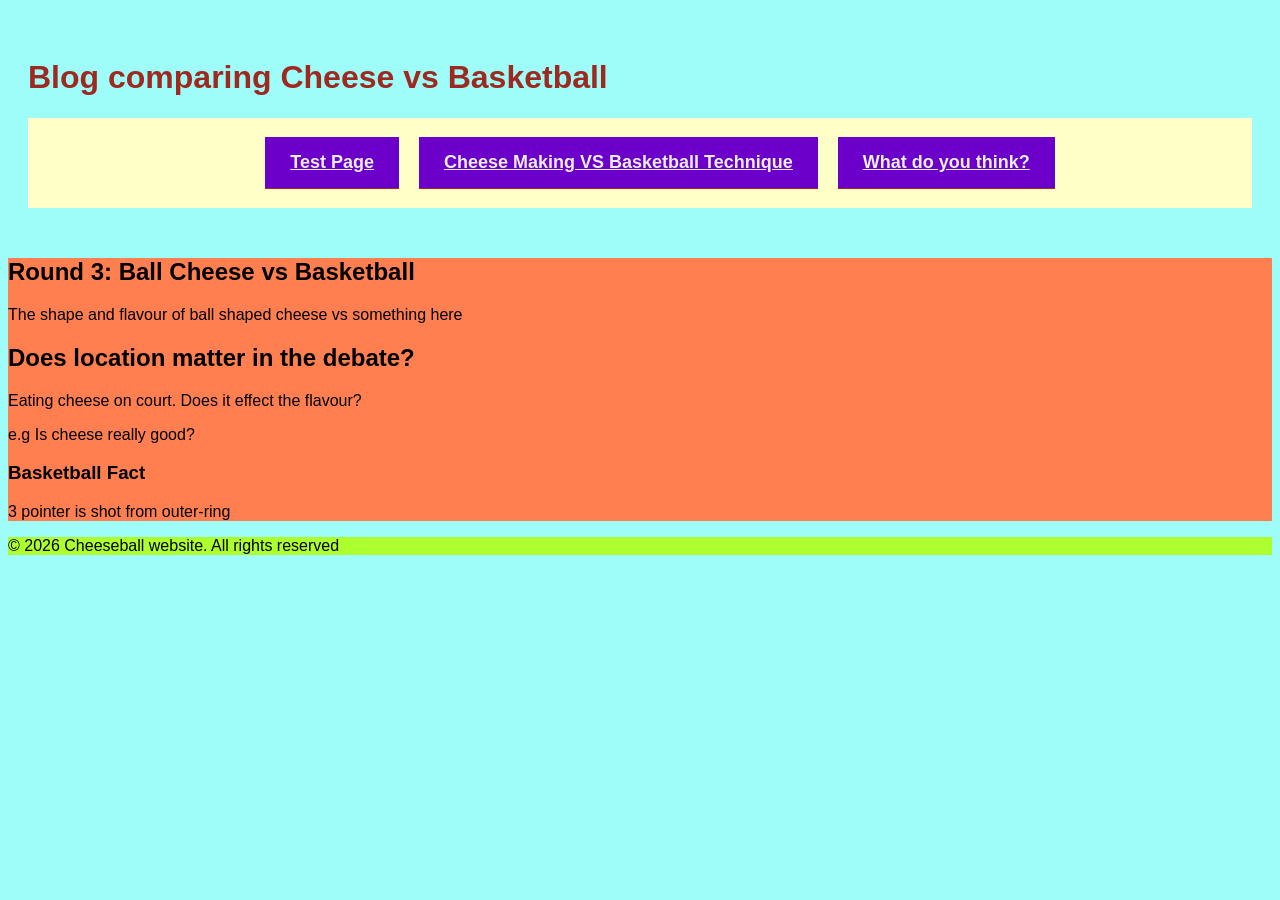
==== wk-5-6/index.html @ 24e010be "Added week 5 and 6 folder for starting point this week, week 3 and 4 renamed for timeline of HTML/CS" ====
<!DOCTYPE html>
<html lang="en">
<!--Head is for the meta data > data about the page--> 
<head>
    <meta charset="UTF-8">
    <meta name="viewport" content="width=device-width, initial-scale=1.0">
    <title>Cheese vs Basketball</title>
    <link rel="stylesheet" href="styles.css">
</head>

<body>
    <header>
        <h1>Blog comparing Cheese vs Basketball</h1>
        <nav>
            <button class="hamburger" onclick="this.parentElement.classList.toggle('active')">☰</button>
            <ul>
                <li><a href="test.html">Test Page</a></li>
                <li><a href="#aboutus">Cheese Making VS Basketball Technique</a></li>
                <li><a href="#form">What do you think?</a></li>
            </ul>
        </nav>
    </header>
    <main>
        <article>
            <h2>Round 3: Ball Cheese vs Basketball</h2>
            <p>The shape and flavour of ball shaped cheese vs something here</p>
        </article>
        <section>
            <h2>Does location matter in the debate?</h2>
            <p>Eating cheese on court. Does it effect the flavour?</p>
            <p>e.g Is cheese really good?</p>
        </section>
        <aside>
            <h3>Basketball Fact</h3>
            <p>3 pointer is shot from outer-ring</p>
        </aside>
    </main>
    <footer>
        <p>&copy; 2026 Cheeseball website. All rights reserved</p>
    </footer>
</body>
</html>
---- wk-5-6/styles.css ----
body {
    background-color: #9efdf8;
    font-family:Verdana, Geneva, Tahoma, sans-serif;
}

header {
    padding: 30px 20px;
}

header h1 {
    color: #9e2920;
    font-size: 2rem;
}

main {
    background-color: coral;
}

footer {
    background-color: greenyellow;
}

nav {
 background-color: rgb(255, 255, 200);
 font-size: large;
 padding: 1px;
}

nav ul {
    list-style: none;
    display: flex;
    justify-content: center;
    gap: 20px;
}

nav ul li a {
    color: rgb(235, 237, 239);
    background-color: rgb(108, 0, 202);
    border-radius: 5px;
    padding: 10px, 10px;
    font-weight: bold;
}

nav ul li a:hover{
    background-color: #9e2920;
}

table {
    width: 100%;
    border-collapse: collapse;
    margin-top: 20px;
}

table th, table td {
    padding: 15px;
    text-align: left;
    border: 5px solid black;
}

table th {
    background-color: #9e2920;
    color: white;
    font-weight: bold;
    text-transform: uppercase;
}

table td {
    text-align: center;
}

table tbody tr:nth-child(even){
    background-color: bisque;
}

table tbody td:hover {
    background-color: blueviolet;
}

table tbody tr:hover {
    background-color: yellow;
}

form {
    margin-top: 20px;
}

label {
    display: block;
    font-weight: bold;
}

input[type="text"],
input[type="email"],
input[type="password"] {
    width: 50%;
    padding: 12px;
    border: 5px solid black;
    font-size: 1rem;
    font-family: 'Times New Roman', Times, serif;
}

input:focus {
    border-color: cornflowerblue;
    outline: none;
}

input[type="submit"] {
    margin-top: 20px;
    padding: 15px 25px;
    background-color: #9e2920;
    color: white;
    border: none;
    border-radius: 10px;
    font-size: 1.1rem;
    font-weight: bold;
    cursor: pointer;
}

.hamburger {
    display: none;
    background: none;
    border: none;
    color: black;
    font-size: 1.5rem;
    cursor: pointer;
    padding: 10px;
}

@media screen and (max-width: 600px){
    .hamburger {
        display: block;
    }

    /* Lets hide the old menu */
    nav ul {
        display: none;

        background-color: #9e2920;
        padding: 0;
    }

    nav.active ul {
        display: block;}
    }

    nav ul li a {
        display: block;
        border-radius: 0;
        padding: 15px 25px;
        border-bottom: 1px solid #9e2920;
    }

}
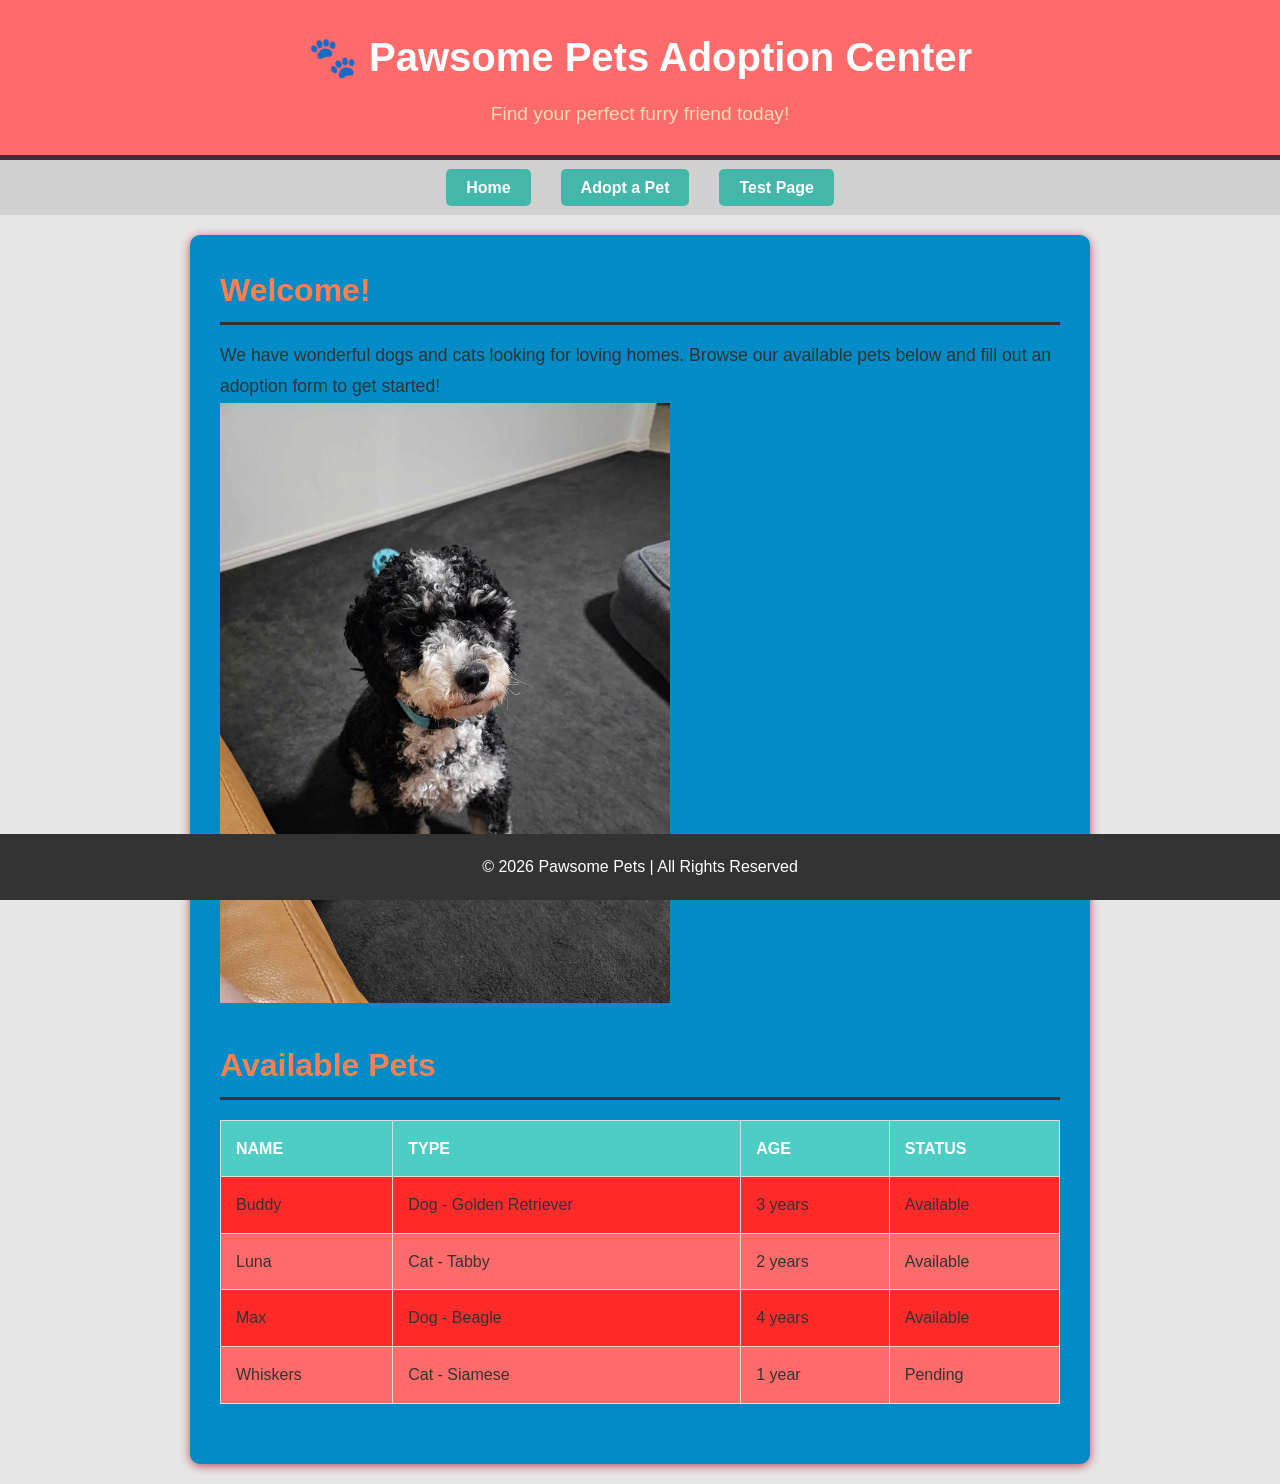
==== commit 7bd09b96: "Template Start week 5" ====
--- a/wk-5-6/index.html
+++ b/wk-5-6/index.html
@@ -1,42 +1,93 @@
 <!DOCTYPE html>
 <html lang="en">
-<!--Head is for the meta data > data about the page--> 
 <head>
     <meta charset="UTF-8">
     <meta name="viewport" content="width=device-width, initial-scale=1.0">
-    <title>Cheese vs Basketball</title>
+    <title>Pawsome Pets - Adoption Center</title>
+    
+    <!-- //TODO - Step 1: Link the CSS file here -->
     <link rel="stylesheet" href="styles.css">
+
 </head>
+<body>
+    
+    <!-- HEADER -->
+    <header>
+        <h1>🐾 Pawsome Pets Adoption Center</h1>
+        <p>Find your perfect furry friend today!</p>
+    </header>
 
-<body>
-    <header>
-        <h1>Blog comparing Cheese vs Basketball</h1>
-        <nav>
-            <button class="hamburger" onclick="this.parentElement.classList.toggle('active')">☰</button>
-            <ul>
-                <li><a href="test.html">Test Page</a></li>
-                <li><a href="#aboutus">Cheese Making VS Basketball Technique</a></li>
-                <li><a href="#form">What do you think?</a></li>
-            </ul>
-        </nav>
-    </header>
+    <!-- NAVIGATION -->
+    <nav id="navActive">
+        <button class="hamburger" 
+        onclick="document.getElementById('navActive').classList.toggle('active')">
+            ☰</button>
+        <ul>
+            <li><a href="index.html">Home</a></li>
+            <li><a href="contact.html">Adopt a Pet</a></li>
+            <li><a href="test.html">Test Page</a></li>
+        </ul>
+    </nav>
+
+    <!-- MAIN CONTENT -->
     <main>
-        <article>
-            <h2>Round 3: Ball Cheese vs Basketball</h2>
-            <p>The shape and flavour of ball shaped cheese vs something here</p>
-        </article>
-        <section>
-            <h2>Does location matter in the debate?</h2>
-            <p>Eating cheese on court. Does it effect the flavour?</p>
-            <p>e.g Is cheese really good?</p>
+        
+        <!-- SECTION 1: Welcome -->
+        <section id="welcome">
+            <h2>Welcome!</h2>
+            <p>We have wonderful dogs and cats looking for loving homes. Browse our available pets below and fill out an adoption form to get started!</p>
+            <img src="images/cutie.jpg" alt="art love" 
+            width="450" height="600">
         </section>
-        <aside>
-            <h3>Basketball Fact</h3>
-            <p>3 pointer is shot from outer-ring</p>
-        </aside>
+
+        <!-- SECTION 2: Available Pets Table -->
+        <section id="pets">
+            <h2>Available Pets</h2>
+            
+            <table>
+                <thead>
+                    <tr>
+                        <th>Name</th>
+                        <th>Type</th>
+                        <th>Age</th>
+                        <th>Status</th>
+                    </tr>
+                </thead>
+                <tbody>
+                    <tr>
+                        <td>Buddy</td>
+                        <td>Dog - Golden Retriever</td>
+                        <td>3 years</td>
+                        <td>Available</td>
+                    </tr>
+                    <tr>
+                        <td>Luna</td>
+                        <td>Cat - Tabby</td>
+                        <td>2 years</td>
+                        <td>Available</td>
+                    </tr>
+                    <tr>
+                        <td>Max</td>
+                        <td>Dog - Beagle</td>
+                        <td>4 years</td>
+                        <td>Available</td>
+                    </tr>
+                    <tr>
+                        <td>Whiskers</td>
+                        <td>Cat - Siamese</td>
+                        <td>1 year</td>
+                        <td>Pending</td>
+                    </tr>
+                </tbody>
+            </table>
+        </section>
+
     </main>
+
+    <!-- FOOTER -->
     <footer>
-        <p>&copy; 2026 Cheeseball website. All rights reserved</p>
+        <p>&copy; 2026 Pawsome Pets | All Rights Reserved</p>
     </footer>
+<script src="script.js"></script>
 </body>
 </html>
--- a/wk-5-6/styles.css
+++ b/wk-5-6/styles.css
@@ -1,154 +1,258 @@
+/* ==========================================
+   WEEK 3 CSS EXERCISE
+   Pawsome Pets Adoption Center
+   
+   Week 3 DEMO
+   ========================================== */
+
+/* Step 2: Write CSS reset and body styles here */
+* {
+   margin: 0;
+   padding: 0;
+   box-sizing: border-box;
+}
+
 body {
-    background-color: #9efdf8;
-    font-family:Verdana, Geneva, Tahoma, sans-serif;
-}
-
+   font-family: Arial, Helvetica, sans-serif;
+   line-height: 1.6;
+   color: #333;
+   background-color: #e7e6e6;
+}
+
+/* Step 3: Style the header here */
 header {
-    padding: 30px 20px;
+   background-color: #ff6b6b;
+   color: white;
+   text-align: center;
+   padding: 25px 20px;
+   border-bottom: 5px solid #333;
 }
 
 header h1 {
-    color: #9e2920;
-    font-size: 2rem;
-}
-
+   font-size: 2.5rem;
+   margin-bottom: 10px;
+}
+
+header p {
+   font-size: 1.2rem;
+   color: wheat;
+}
+
+/* Step 4: Style the navigation here */
+nav {
+   background-color: #d0d0d0;
+   padding: 15px;
+   text-align: center;
+   position: relative;  /* Added for absolute positioning of dropdown */
+}
+
+nav a {
+   color: white;
+   text-decoration: none;
+   padding: 10px 20px;
+   margin: 0 10px;
+   border-radius: 5px;
+   background-color: #45b7aa;
+   font-weight: bold;
+}
+
+nav a:hover {
+   background-color: #333;
+   font-style: italic;
+}
+
+/* Step 5: Style the main content area here */
 main {
-    background-color: coral;
-}
-
+   background-color:  #018cc7;
+   max-width: 900px;
+   margin: 20px auto;
+   padding: 30px;
+   border-radius: 10px;
+   box-shadow: 0 2px 10px rgba(182, 53, 70, 0.854);
+}
+
+/* Step 6: Style the sections here */
+section {
+   margin-bottom: 30px;
+}
+
+section h2 {
+   color: coral;
+   margin-bottom: 15px;
+   font-size: 2rem;
+   border-bottom: 3px solid #333;
+   padding-bottom: 5px;
+}
+
+section p {
+   font-size: 1.1rem;
+   line-height: 1.8;
+}
+
+/* Step 7: Style the table here */
+table {
+   width: 100%;
+   border-collapse: collapse;
+   margin-top: 20px;
+}
+
+/* Defaults for TH and TD */
+table th, table td {
+   padding: 15px;
+   text-align: left;
+   border: 1px solid #ddd;
+}
+
+/* Custom TH */
+table th {
+   background-color: #4ecdc4;
+   color: white;
+   font-weight: bold;
+   text-transform: uppercase;
+}
+
+table tbody tr:nth-child(odd) {
+   background-color: #ff2b2b;
+}
+
+table tbody tr:nth-child(even) {
+   background-color: #ff6b6b;
+}
+
+table tbody tr:hover {
+   background-color: wheat;
+}
+
+/* Step 8: Style the form here */
+form {
+   margin-top: 20px;
+}
+
+label {
+   display: block;
+   margin-top: 15px;
+   margin-bottom: 5px;
+   font-weight: bold;
+   color: #333;
+}
+
+input[type="text"], input[type="email"],
+input[type="tel"], select, textarea{
+   width: 100%;
+   padding: 12px;
+   border: 2px solid #ddd;
+   border-radius: 5px;
+   font-size: 1rem;
+   font-family: Arial, Helvetica, sans-serif;
+}
+
+input:focus, select:focus, textarea:focus {
+   border-color: red;
+   outline: none;
+}
+
+textarea {
+   resize: vertical;
+}
+
+button {
+   margin-top: 20px;
+   padding: 15px 40px;
+   background-color: #ff6b6b;
+   border: none;
+   border-radius: 5px;
+   font-size: 1.1rem;
+   font-weight: bold;
+   cursor: pointer;
+}
+
+button:hover {
+   background-color: #ff0000;
+   color: white;
+}
+
+/* Step 9: Style the footer here */
 footer {
-    background-color: greenyellow;
-}
-
-nav {
- background-color: rgb(255, 255, 200);
- font-size: large;
- padding: 1px;
-}
-
+   background-color: #333;
+   color: white;
+   text-align: center;
+   padding: 20px;
+   position: fixed;
+   bottom: 0;
+   left: 0;
+   right: 0;
+   z-index: 10;
+}
+
+/* Step 10: Add responsive styles here (if time) */
+
+/* Hamburger button - hidden on desktop */
+.hamburger {
+   display: none;
+   background: none;
+   border: none;
+   color: #333;
+   font-size: 1.5em;
+   cursor: pointer;
+   padding: 10px;
+}
+
+/* Desktop navigation - horizontal links */
 nav ul {
-    list-style: none;
-    display: flex;
-    justify-content: center;
-    gap: 20px;
+   display: flex;
+   list-style: none;
+   gap: 10px;
+   margin: 0;
+   padding: 0;
+   justify-content: center;
 }
 
 nav ul li a {
-    color: rgb(235, 237, 239);
-    background-color: rgb(108, 0, 202);
-    border-radius: 5px;
-    padding: 10px, 10px;
-    font-weight: bold;
-}
-
-nav ul li a:hover{
-    background-color: #9e2920;
-}
-
-table {
-    width: 100%;
-    border-collapse: collapse;
-    margin-top: 20px;
-}
-
-table th, table td {
-    padding: 15px;
-    text-align: left;
-    border: 5px solid black;
-}
-
-table th {
-    background-color: #9e2920;
-    color: white;
-    font-weight: bold;
-    text-transform: uppercase;
-}
-
-table td {
-    text-align: center;
-}
-
-table tbody tr:nth-child(even){
-    background-color: bisque;
-}
-
-table tbody td:hover {
-    background-color: blueviolet;
-}
-
-table tbody tr:hover {
-    background-color: yellow;
-}
-
-form {
-    margin-top: 20px;
-}
-
-label {
-    display: block;
-    font-weight: bold;
-}
-
-input[type="text"],
-input[type="email"],
-input[type="password"] {
-    width: 50%;
-    padding: 12px;
-    border: 5px solid black;
-    font-size: 1rem;
-    font-family: 'Times New Roman', Times, serif;
-}
-
-input:focus {
-    border-color: cornflowerblue;
-    outline: none;
-}
-
-input[type="submit"] {
-    margin-top: 20px;
-    padding: 15px 25px;
-    background-color: #9e2920;
-    color: white;
-    border: none;
-    border-radius: 10px;
-    font-size: 1.1rem;
-    font-weight: bold;
-    cursor: pointer;
-}
-
-.hamburger {
-    display: none;
-    background: none;
-    border: none;
-    color: black;
-    font-size: 1.5rem;
-    cursor: pointer;
-    padding: 10px;
-}
-
-@media screen and (max-width: 600px){
-    .hamburger {
-        display: block;
-    }
-
-    /* Lets hide the old menu */
-    nav ul {
-        display: none;
-
-        background-color: #9e2920;
-        padding: 0;
-    }
-
-    nav.active ul {
-        display: block;}
-    }
-
-    nav ul li a {
-        display: block;
-        border-radius: 0;
-        padding: 15px 25px;
-        border-bottom: 1px solid #9e2920;
-    }
-
-}
-
+   color: white;
+   text-decoration: none;
+   padding: 10px 20px;
+   border-radius: 5px;
+   background-color: #45b7aa;
+}
+
+nav ul li a:hover {
+   background-color: #333;
+}
+
+/* MOBILE STYLES - Hamburger Menu */
+@media screen and (max-width: 600px) {
+   /* Show hamburger button on mobile */
+   .hamburger {
+      display: block;
+   }
+   
+   /* Hide navigation  */
+   nav ul {
+      display: none;
+      flex-direction: column;
+      position: absolute;
+      top: 100%;
+      left: 0;
+      right: 0;
+      background-color:#ddd;
+      padding: 0;
+      margin: 0;
+      z-index: 100;
+   }
+
+   /* Show active */
+   nav.active ul {
+      display: flex;
+   }
+
+   nav ul li {
+      width: 100%;
+   }
+
+   nav ul li a {
+      display: block;
+      border-radius: 0;
+      padding: 15px 20px;
+      border-bottom: 1px solid rgba(182, 53, 70, 0.854);
+   }
+}
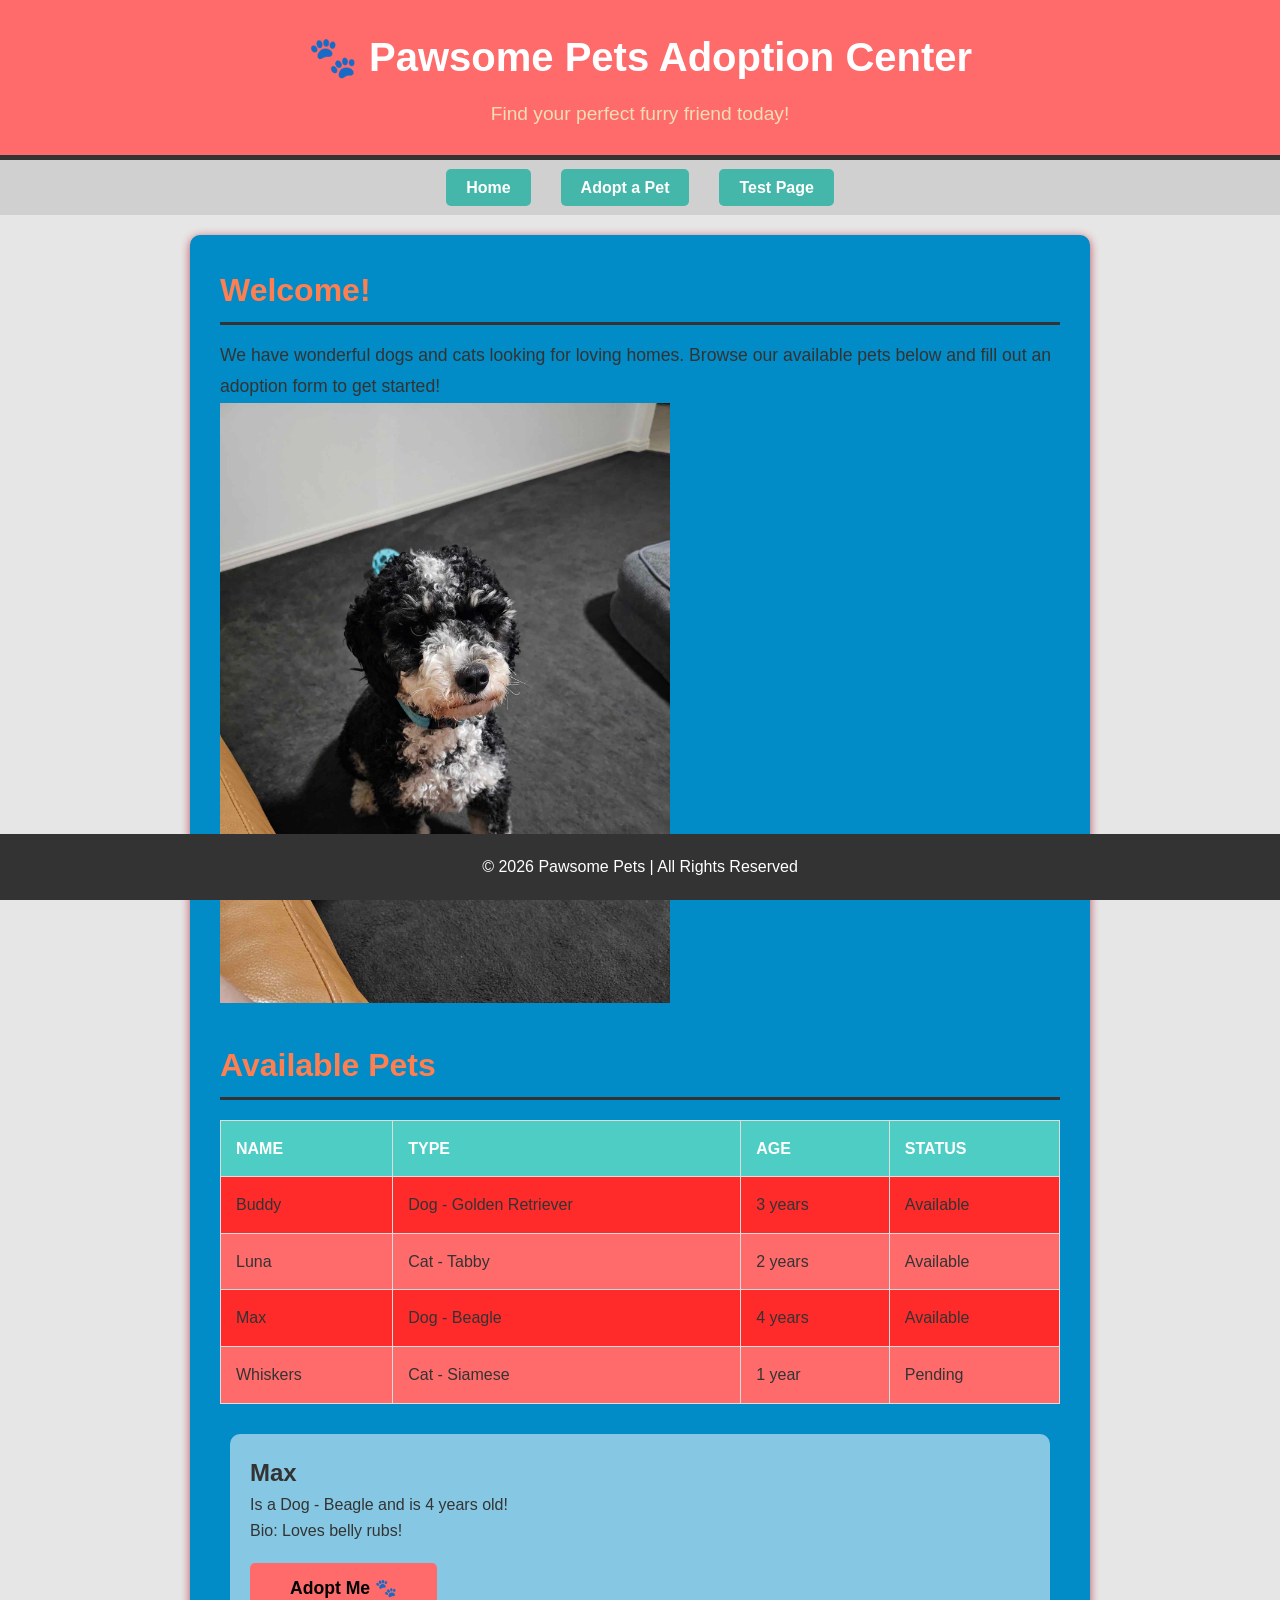
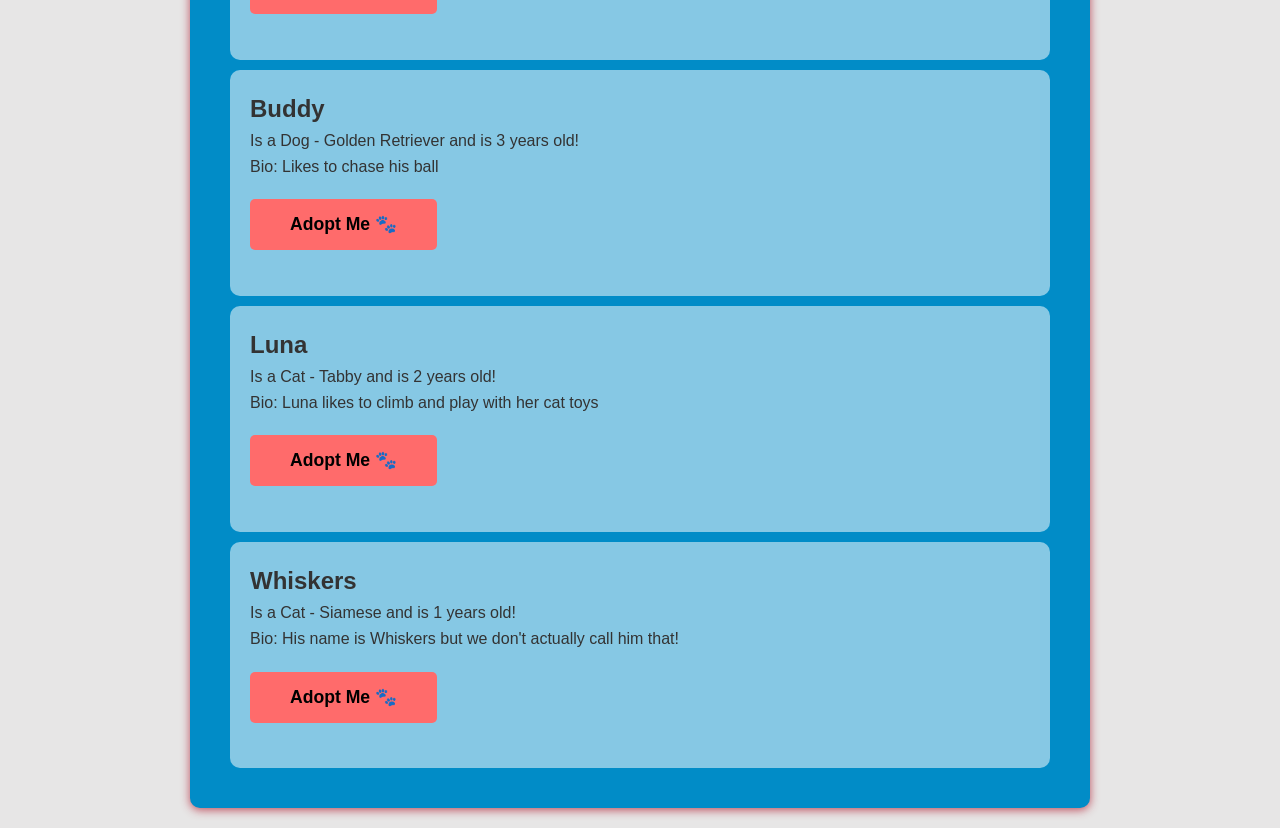
==== commit 9ddf2aa2: "End of wk5demo - Return next week for more JS dom + cool js functions" ====
--- a/wk-5-6/index.html
+++ b/wk-5-6/index.html
@@ -81,7 +81,14 @@
                 </tbody>
             </table>
         </section>
-
+    
+        <div id="petList">
+            <!--<div class="pet-card">
+                <h2>TEST</h2>
+                <br>
+                <br>
+            </div>-->
+        </div>
     </main>
 
     <!-- FOOTER -->
--- a/wk-5-6/styles.css
+++ b/wk-5-6/styles.css
@@ -255,4 +255,11 @@
       padding: 15px 20px;
       border-bottom: 1px solid rgba(182, 53, 70, 0.854);
    }
+}
+
+.petCard {
+   background-color: rgba(255, 255, 255, 0.527);
+   border-radius: 10px;
+   margin: 10px;
+   padding: 20px;
 }
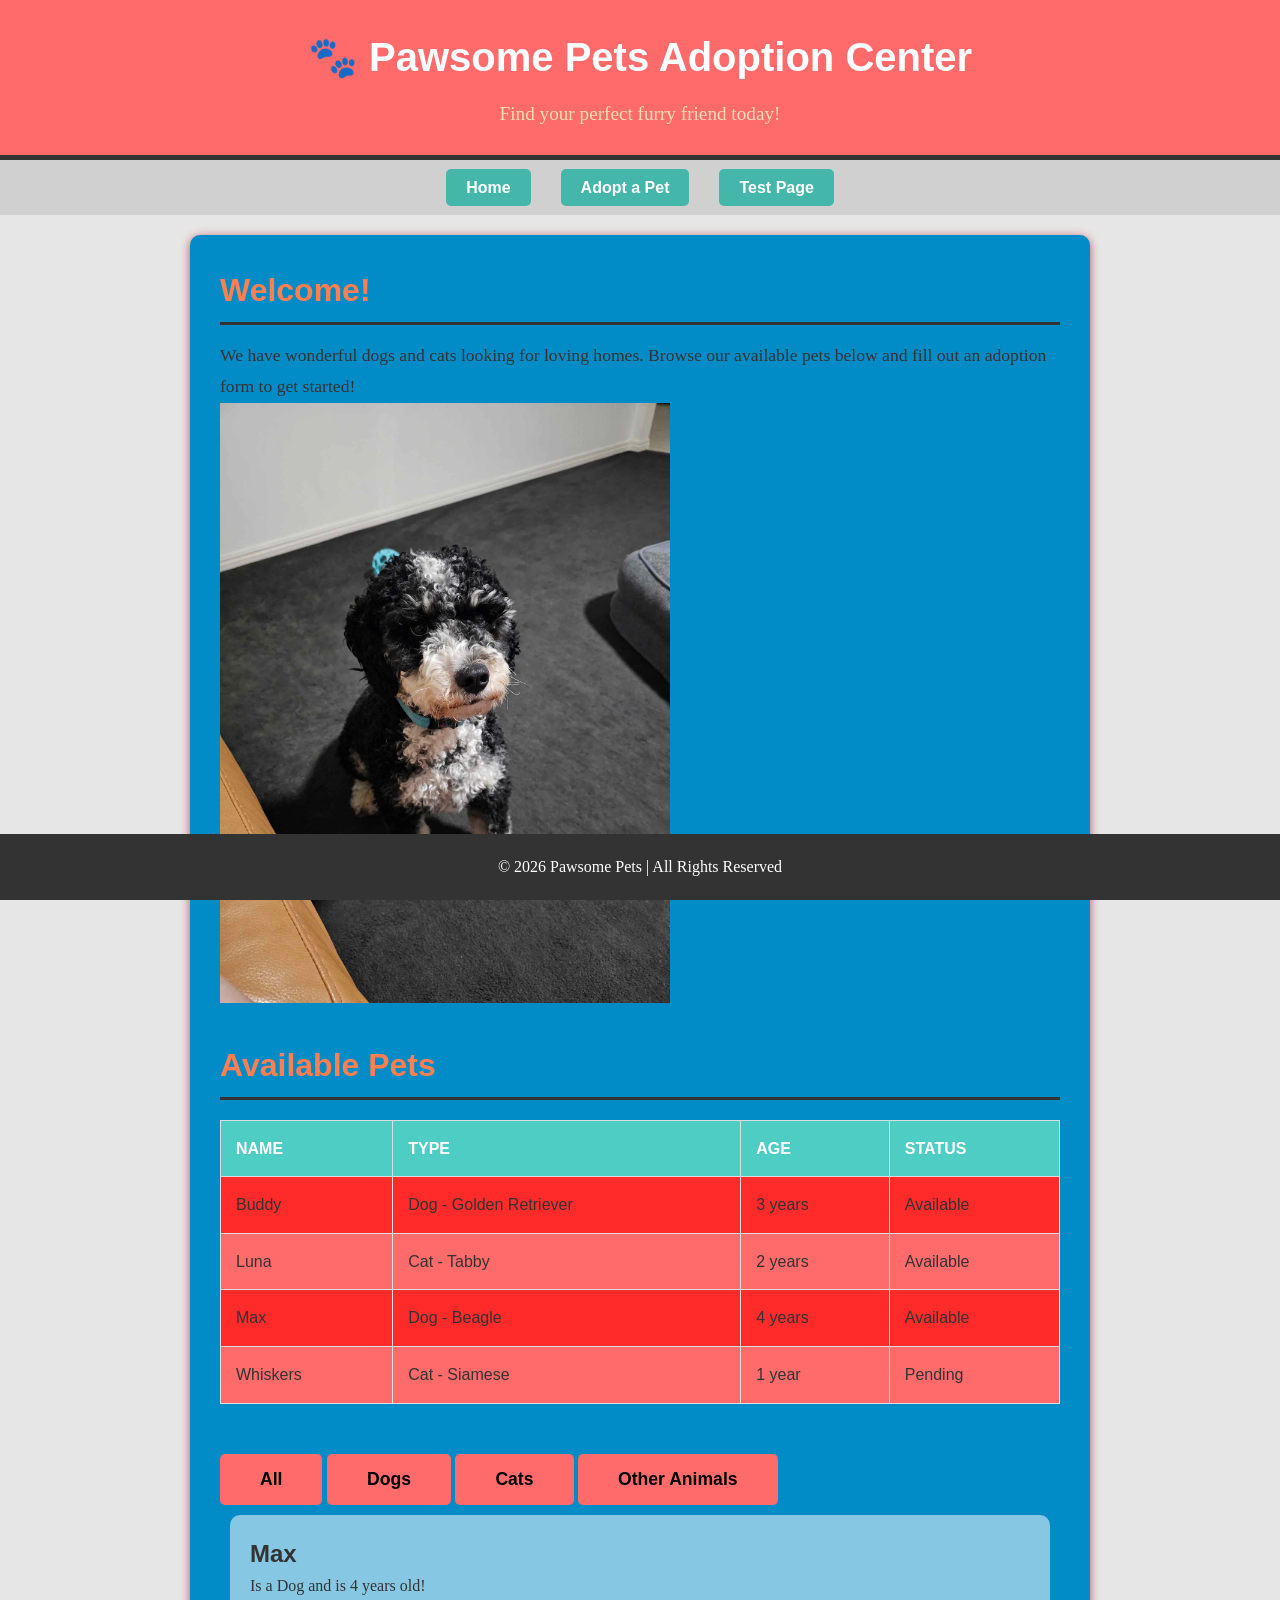
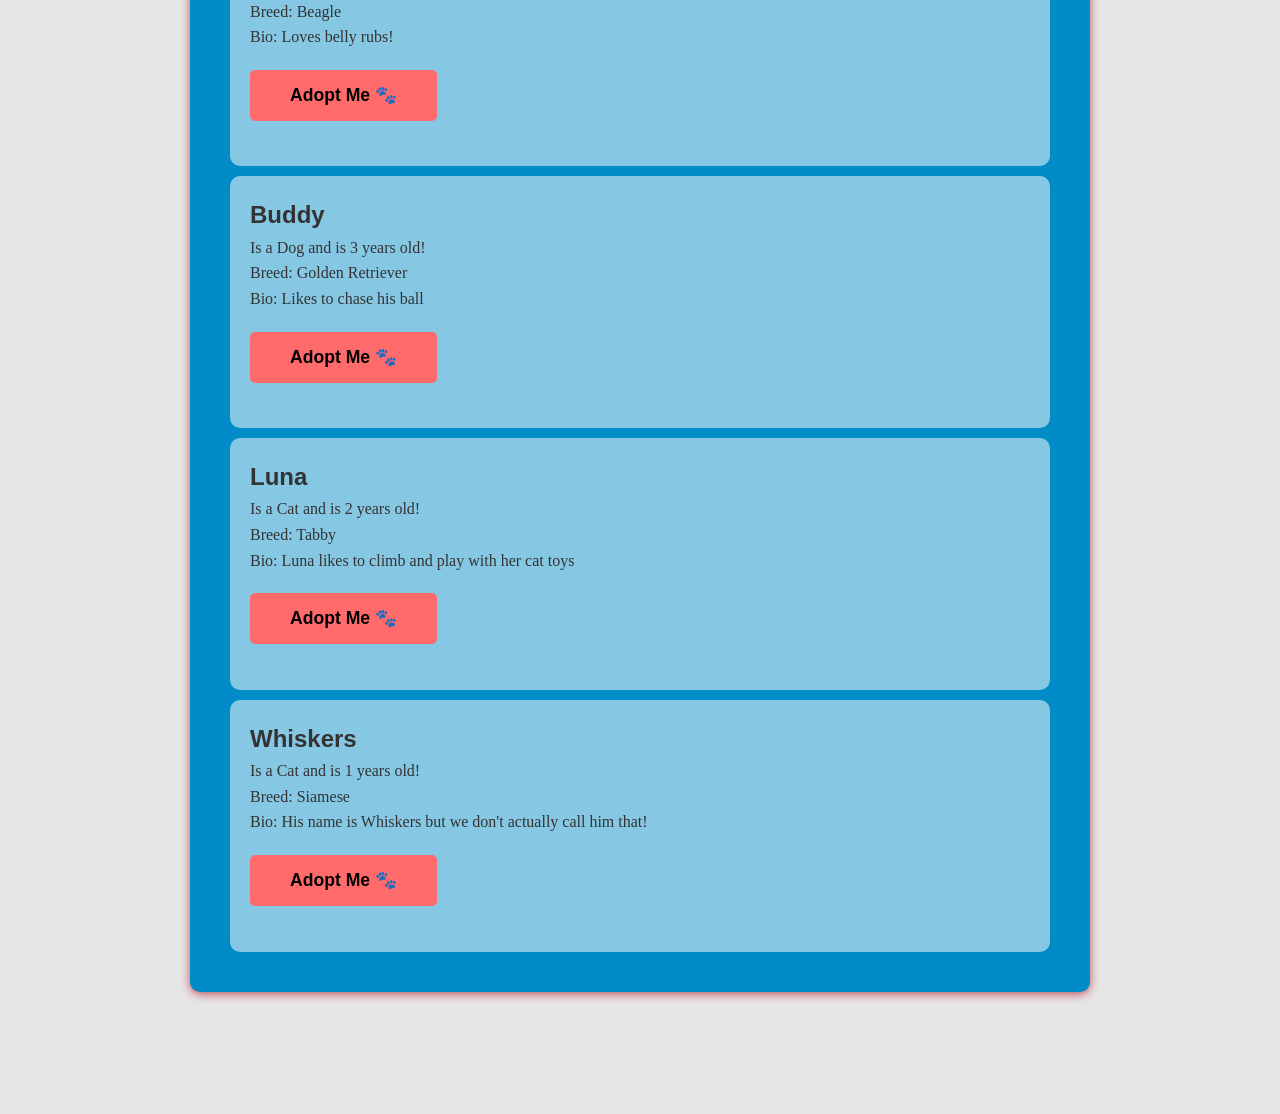
==== commit d8e0538a: "Added event listen to Adopt, filter set of buttons on index.html and we also tested id msg div with " ====
--- a/wk-5-6/index.html
+++ b/wk-5-6/index.html
@@ -81,7 +81,15 @@
                 </tbody>
             </table>
         </section>
-    
+        
+        <!--TODO Build a quick filter using DOM-->
+        <div class="filter-buttons">
+            <button onclick="filterPets('All')">All</button>
+            <button onclick="filterPets('Dog')">Dogs</button>
+            <button onclick="filterPets('Cat')">Cats</button>
+            <button onclick="filterPets('other')">Other Animals</button>
+        </div>
+        <div id="message"></div>
         <div id="petList">
             <!--<div class="pet-card">
                 <h2>TEST</h2>
@@ -91,6 +99,7 @@
         </div>
     </main>
 
+    <br><br><br><br>
     <!-- FOOTER -->
     <footer>
         <p>&copy; 2026 Pawsome Pets | All Rights Reserved</p>
--- a/wk-5-6/styles.css
+++ b/wk-5-6/styles.css
@@ -262,4 +262,8 @@
    border-radius: 10px;
    margin: 10px;
    padding: 20px;
+}
+
+p {
+   font-family: 'Times New Roman', Times, serif;
 }
